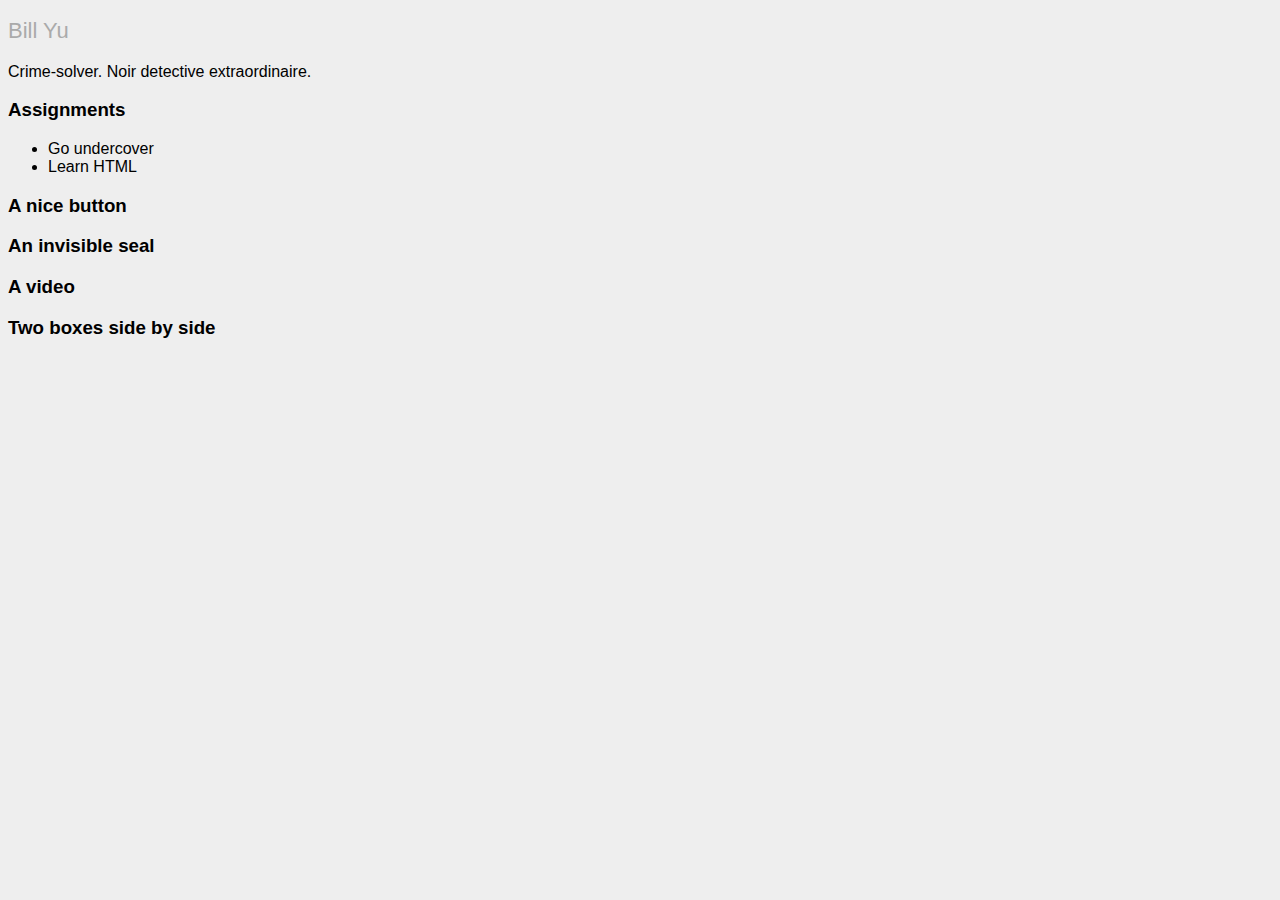
==== lecture1/index.html @ 5b909612 "Change the web title" ====
<!DOCTYPE html>
<html>
	<head>
		<title>MyApp</title>
	</head>
	
	<style type="text/css">
		body {
			background:#eee;
			font-family: Helvetica, Arial, sans-serif;
		}
		h2 {
			font-size:22px;
			font-weight:300;
			color:#aaa;
		}
	</style>
	
	<body>
	 		<h2>Bill Yu</h2>
		<div id='bio'>Crime-solver. Noir detective extraordinaire.</div>
	 
	 	<h3>Assignments</h3>
		<ul id='assignments'>
			<li>Go undercover</li>
			<li>Learn HTML</li>
		</ul>
	
		<h3>A nice button</h3>

		<h3>An invisible seal</h3>

		<h3>A video</h3>

		<h3>Two boxes side by side</h3>

	</body>
</html>
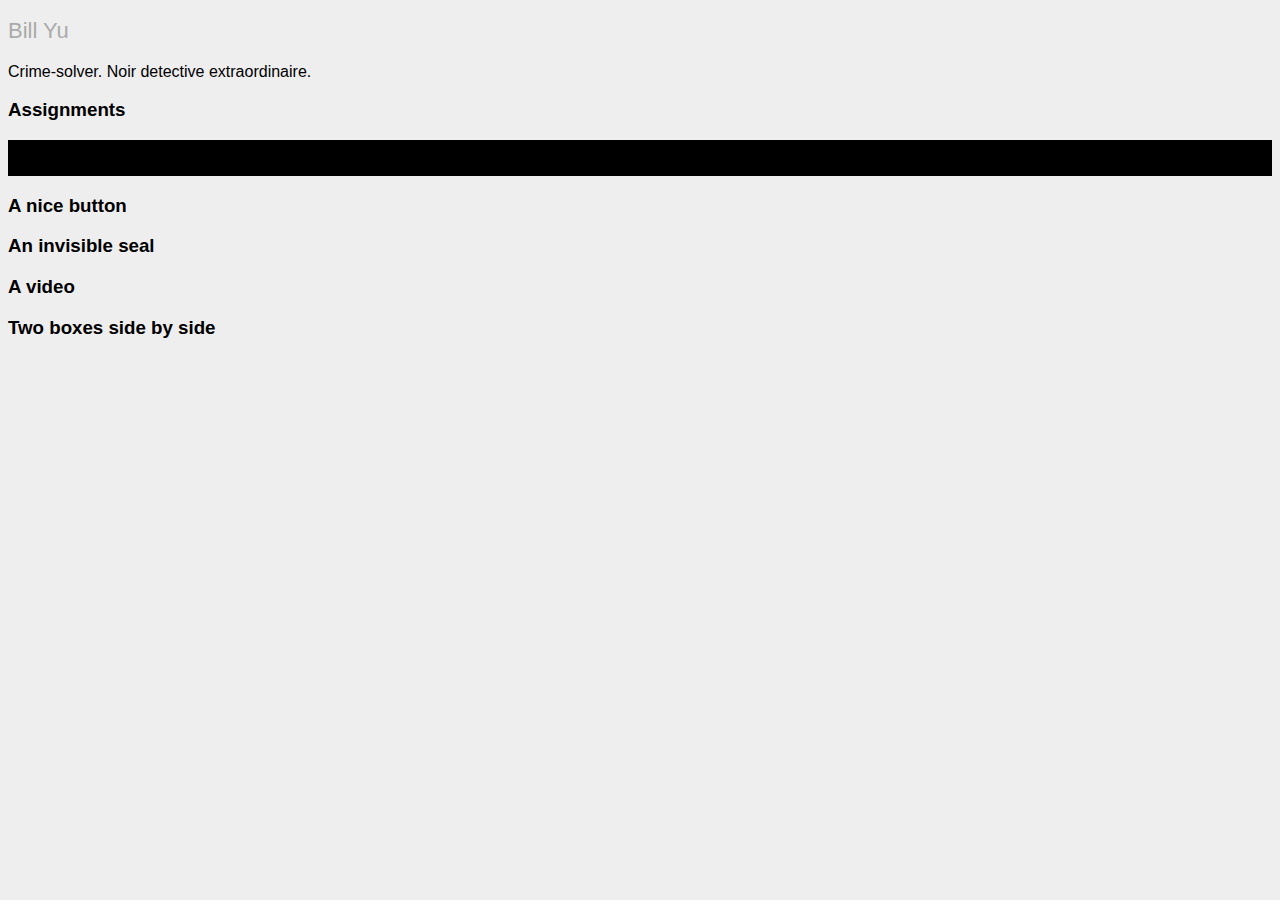
==== commit a28f4360: "css" ====
--- a/lecture1/index.html
+++ b/lecture1/index.html
@@ -13,6 +13,13 @@
 			font-size:22px;
 			font-weight:300;
 			color:#aaa;
+		
+		}
+		#assignments{
+			background:#000;
+		}
+		.newheader {
+			color:#000;
 		}
 	</style>
 	
@@ -22,12 +29,12 @@
 		<div id='bio'>Crime-solver. Noir detective extraordinaire.</div>
 	 
 	 	<h3>Assignments</h3>
-		<ul id='assignments'>
+		<ol id='assignments'>
 			<li>Go undercover</li>
 			<li>Learn HTML</li>
-		</ul>
+		</ol>
 	
-		<h3>A nice button</h3>
+		<h3 class="newclass">A nice button</h3>
 
 		<h3>An invisible seal</h3>
 
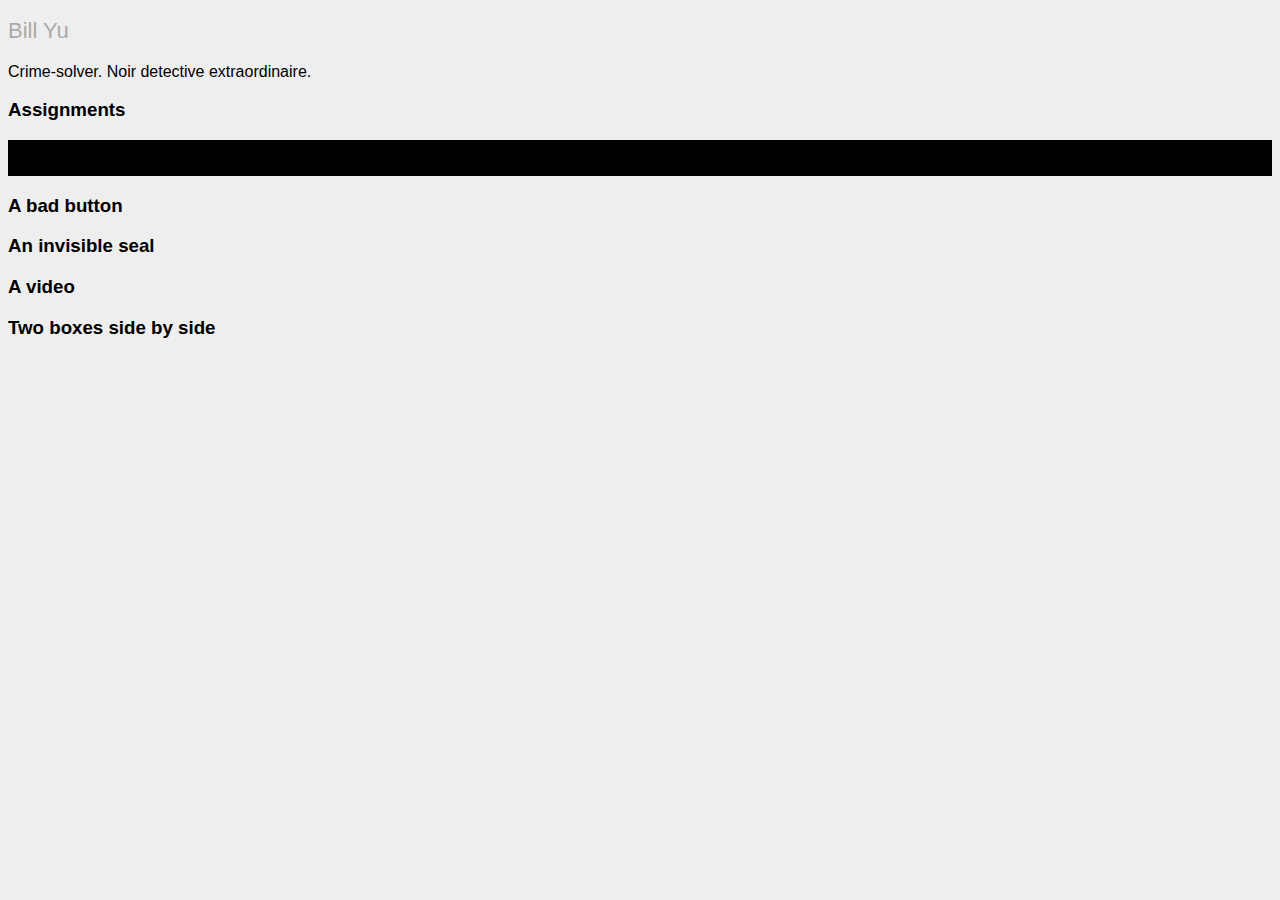
==== commit a55ffc19: "test" ====
--- a/lecture1/index.html
+++ b/lecture1/index.html
@@ -34,7 +34,7 @@
 			<li>Learn HTML</li>
 		</ol>
 	
-		<h3 class="newclass">A nice button</h3>
+		<h3 class="newclass">A bad button</h3>
 
 		<h3>An invisible seal</h3>
 
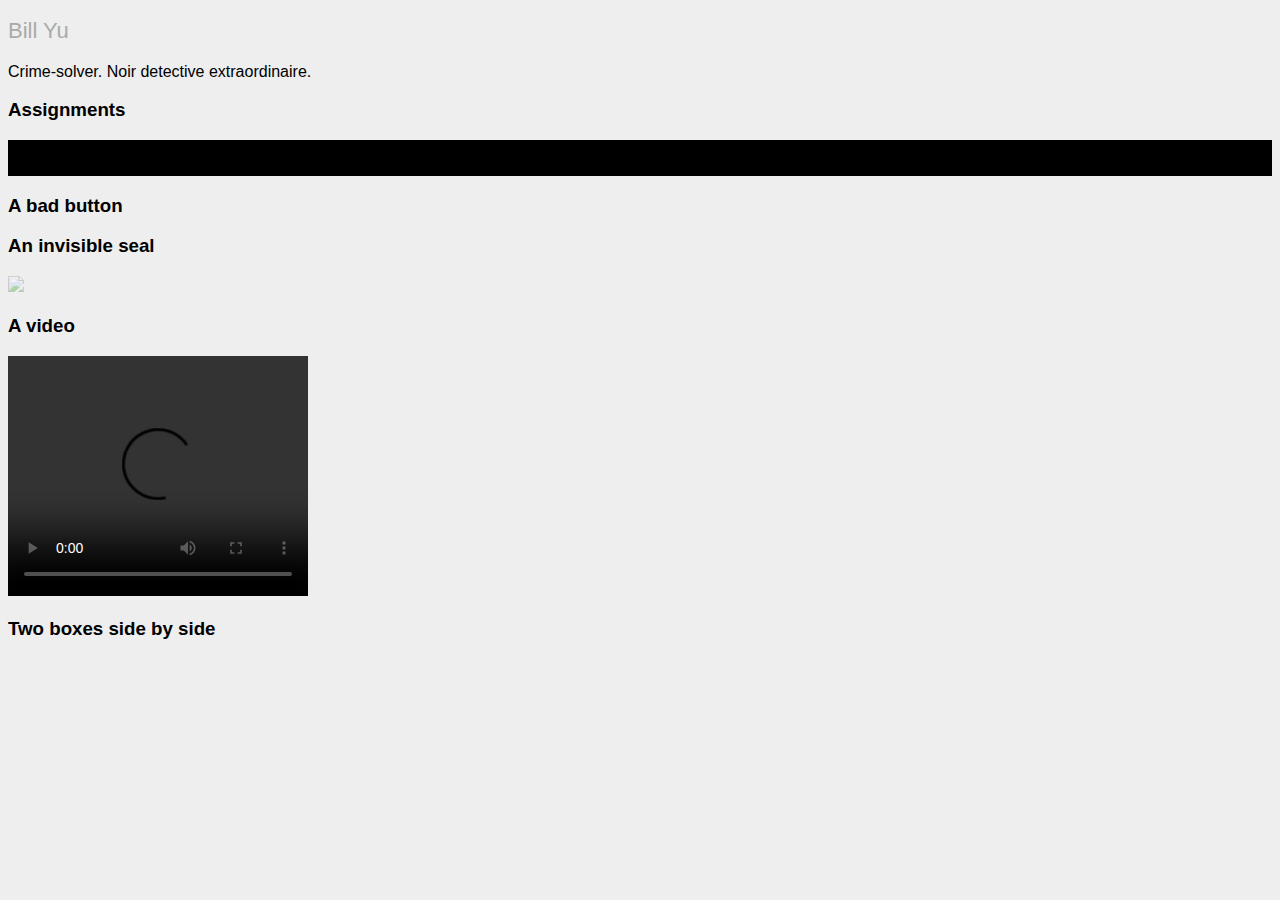
==== commit 198a6a00: "mobileApp" ====
--- a/lecture1/index.html
+++ b/lecture1/index.html
@@ -1,8 +1,14 @@
-<!DOCTYPE html>
-<html>
-	<head>
-		<title>MyApp</title>
+<!DOCTYPE html>
+<html>
+	<head>
+		<title>MyApp</title>
 	</head>
+	
+		<link rel="apple-touch-icon" href="appicon.png" />
+		<link rel="apple-touch-startup-image" href="startup.png">
+		<meta name="apple-mobile-web-app-capable" content="yes">
+		<meta name="apple-mobile-webapp-status-bar-style" content="grey" />
+		<meta name="viewport" content="width=device-width, user-scalable=no" />
 	
 	<style type="text/css">
 		body {
@@ -21,12 +27,14 @@
 		.newheader {
 			color:#000;
 		}
+		.opacity{
+			opacity: 0.4;
+		}
 	</style>
-	
-	<body>
-	+	
+	<body>
  		<h2>Bill Yu</h2>
-		<div id='bio'>Crime-solver. Noir detective extraordinaire.</div>
+		<div id='bio'>Crime-solver. Noir detective extraordinaire.</div>
 	 
 	 	<h3>Assignments</h3>
 		<ol id='assignments'>
@@ -37,10 +45,14 @@
 		<h3 class="newclass">A bad button</h3>
 
 		<h3>An invisible seal</h3>
-
+		<p><img class="opacity" width="50" src="seal.png"></p>
+		
 		<h3>A video</h3>
+		<video width="300" height="240" controls="controls">
+		  <source src="gizmo.mp4" type="video/mp4" />
+		</video>
 
 		<h3>Two boxes side by side</h3>
-
-	</body>
+	
+	</body>
 </html>